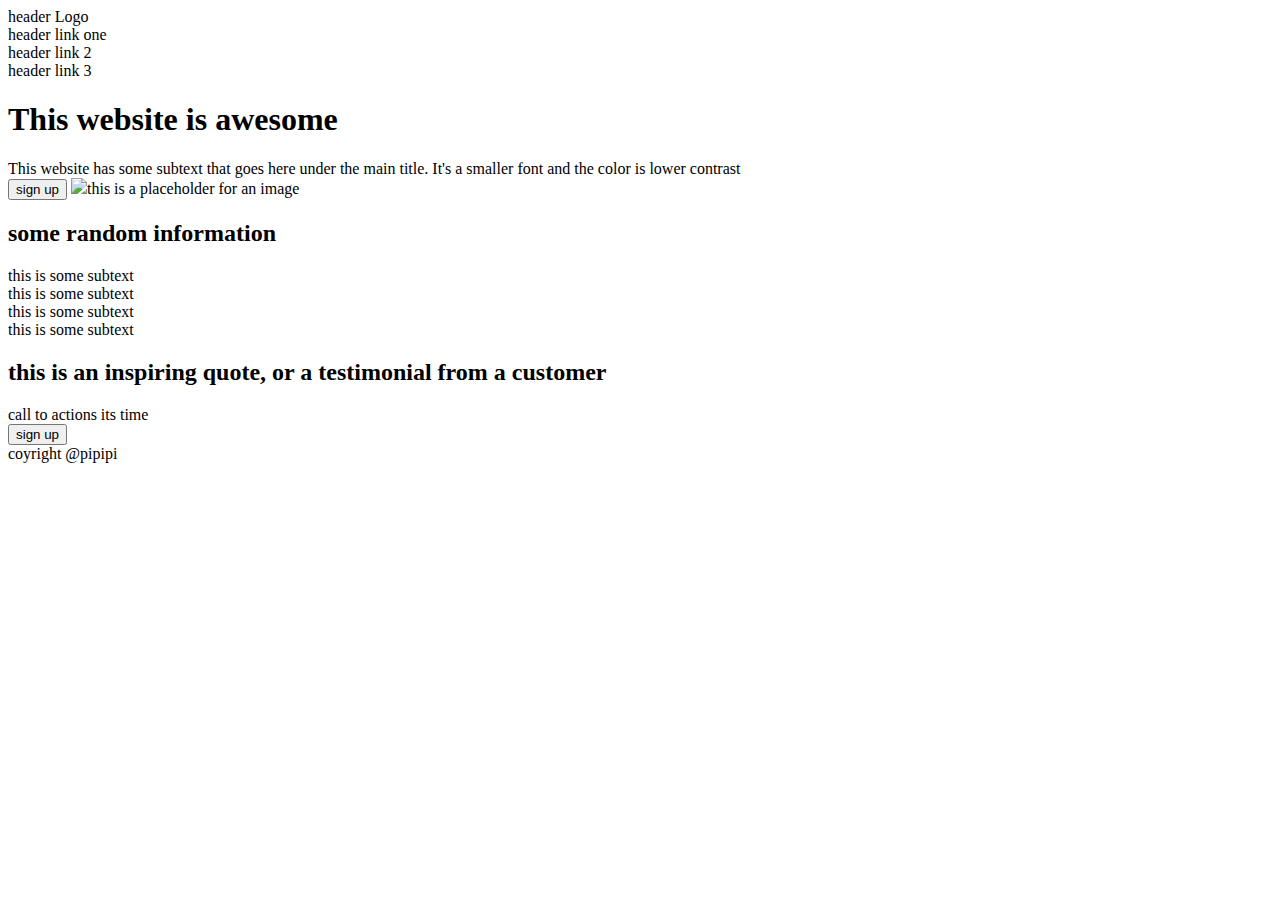
==== index.html @ 14ec3064 "first part updates" ====
<!DOCTYPE html>
<html>

<head>
    <title>Landing Page</title>
</head>

<body>
    <div>
        <div> 
            header Logo
        </div>
        <div>
            <a>header link one</a>
        </div>
        <div>
            <a>header link 2</a>
        </div>
        <div>
            <a>header link 3</a>
        </div>
    </div>

    <div>
        <div>
            <h1>This website is awesome</h1>
        </div>
        <div>This website has some subtext that goes here under the main title. It's a smaller font and the color is
            lower contrast</div>
        <button>
            sign up
        </button>
        <img src="sample.img">this is a placeholder for an image</img>
    </div>

    <h2>some random information</h2>
    <div>
        <div>this is some subtext</div>
        <div>this is some subtext</div>
        <div>this is some subtext</div>
        <div>this is some subtext</div>
    </div>
    <div>
        <div>
            <h2>
                this is an inspiring quote, or a testimonial from a customer
            </h2>
        </div>
    </div>
    <div>
        <div>call to actions its time</div>
        <button>sign up</button>
    </div>
    <div>coyright @pipipi</div>
</body>

</html>
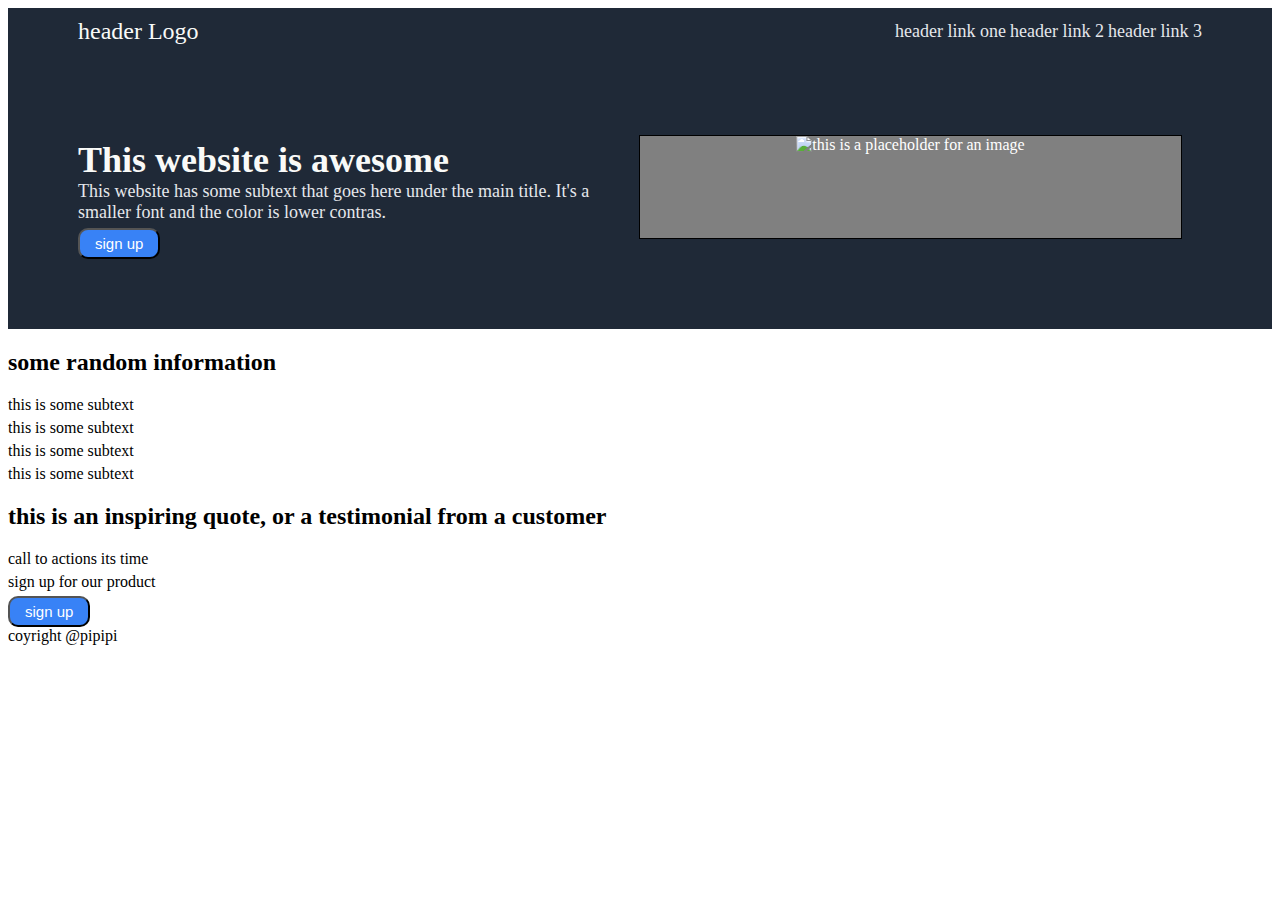
==== commit d335359b: "updates the 2nd part" ====
--- a/index.html
+++ b/index.html
@@ -1,56 +1,68 @@
 <!DOCTYPE html>
-<html>
+<html lang="en">
 
 <head>
     <title>Landing Page</title>
+    <link rel="stylesheet" href= "styles.css">
+    <meta charset="UTF-8">
+    <meta name="viewport" content="width=device-width, initial-scale=1.0">
+    <title>awesome website</title>
 </head>
 
 <body>
-    <div>
-        <div> 
-            header Logo
+    <!--1st part-->
+    <div class="header-container">
+        <div class="header-logo"> 
+                header Logo
         </div>
-        <div>
-            <a>header link one</a>
-        </div>
-        <div>
-            <a>header link 2</a>
-        </div>
-        <div>
-            <a>header link 3</a>
+        <div class="header-links">
+                <a href="./page1.html">header link one</a>
+                <a href="./page2.html">header link 2</a>
+                <a href="./page3.html">header link 3</a>
         </div>
     </div>
 
+    <!--2nd part-->
+
+    <div class="hero-container">
+        <div class="hero-content-container">
+            <h1>This website is awesome</h1>
+            <p>This website has some subtext that goes here under the main title. It's a smaller font and the color is
+                lower contras.</p>
+            <button>sign up</button>
+        </div>
+        <div class="hero-content-image">
+            <img src="sample.img" alt="this is a placeholder for an image">
+        </div>
+     </div>
+
+<!--3rd part-->
+    <div>
+        <h2>some random information</h2>
+        <div>
+            <p>this is some subtext</p>
+            <p>this is some subtext</p>
+            <p>this is some subtext</p>
+            <p>this is some subtext</p>
+        </div>
+    </div>
+<!--4th part-->
     <div>
         <div>
-            <h1>This website is awesome</h1>
+            <h2>this is an inspiring quote, or a testimonial from a customer</h2>
         </div>
-        <div>This website has some subtext that goes here under the main title. It's a smaller font and the color is
-            lower contrast</div>
-        <button>
-            sign up
-        </button>
-        <img src="sample.img">this is a placeholder for an image</img>
+
     </div>
-
-    <h2>some random information</h2>
-    <div>
-        <div>this is some subtext</div>
-        <div>this is some subtext</div>
-        <div>this is some subtext</div>
-        <div>this is some subtext</div>
-    </div>
+<!--5th part-->
     <div>
         <div>
-            <h2>
-                this is an inspiring quote, or a testimonial from a customer
-            </h2>
+            <p>call to actions its time</p>
+            <p>sign up for our product</p>
         </div>
+        <button>sign up</button>   
     </div>
-    <div>
-        <div>call to actions its time</div>
-        <button>sign up</button>
-    </div>
+    
+<!--6th part-->
     <div>coyright @pipipi</div>
 </body>
 
--- a/styles.css
+++ b/styles.css
@@ -0,0 +1,86 @@
+
+/* header */
+.header-container {
+    display: flex;
+    justify-content: space-between;
+    padding: 10px 70px 60px 70px;
+    align-items: center;
+}
+
+.header-logo {
+    color: #F9FAF8;
+    font-size: 24px;
+
+}
+
+.header-links{
+    justify-content: flex-end;
+}
+
+/*
+Remove the underline from all hyperlinks.
+Set the default color for all links.
+Set the color for links when the mouse hovers over them.
+Set the color for visited links.
+Set the color for active links (when the mouse is pressed down on them).
+*/
+a:visited, a:active, a, a:hover {
+    color: #E5E7EB;
+    font-size:18px;
+    text-decoration: none;
+  }
+
+/*hero CSS*/
+.hero-container,
+.header-container 
+{
+    background-color: #1f2937;
+}
+
+.hero-container {
+    display: flex;
+    justify-content: space-between;
+    padding: 10px 70px 70px 70px;
+}
+
+.hero-content-container {
+    flex-direction: column;
+    color: #e5e7eb;
+    font-size: 18px;
+}
+
+.hero-content-image {
+    border: 1px solid black;
+    margin: 20px 20px;
+    color: white;
+    text-align: center;
+    background-color: rgb(128, 128, 128);
+}
+
+/*align two boxes equally within a flex container*/
+.hero-content-container,
+.hero-content-image {
+    width:50%
+}
+
+
+h1 {
+    font-size: 48pfx;
+    color: #F9FAF8;
+    font-weight: bolder;
+    margin-bottom: 0px;
+}
+p {
+    margin-top:0px;
+    margin-bottom:5px;
+}
+button {
+    color:white;
+    background-color:#3882F6;
+    padding: 5px 15px;
+    border-radius: 10px;
+    font-size: 15px;
+}
+
+
+
